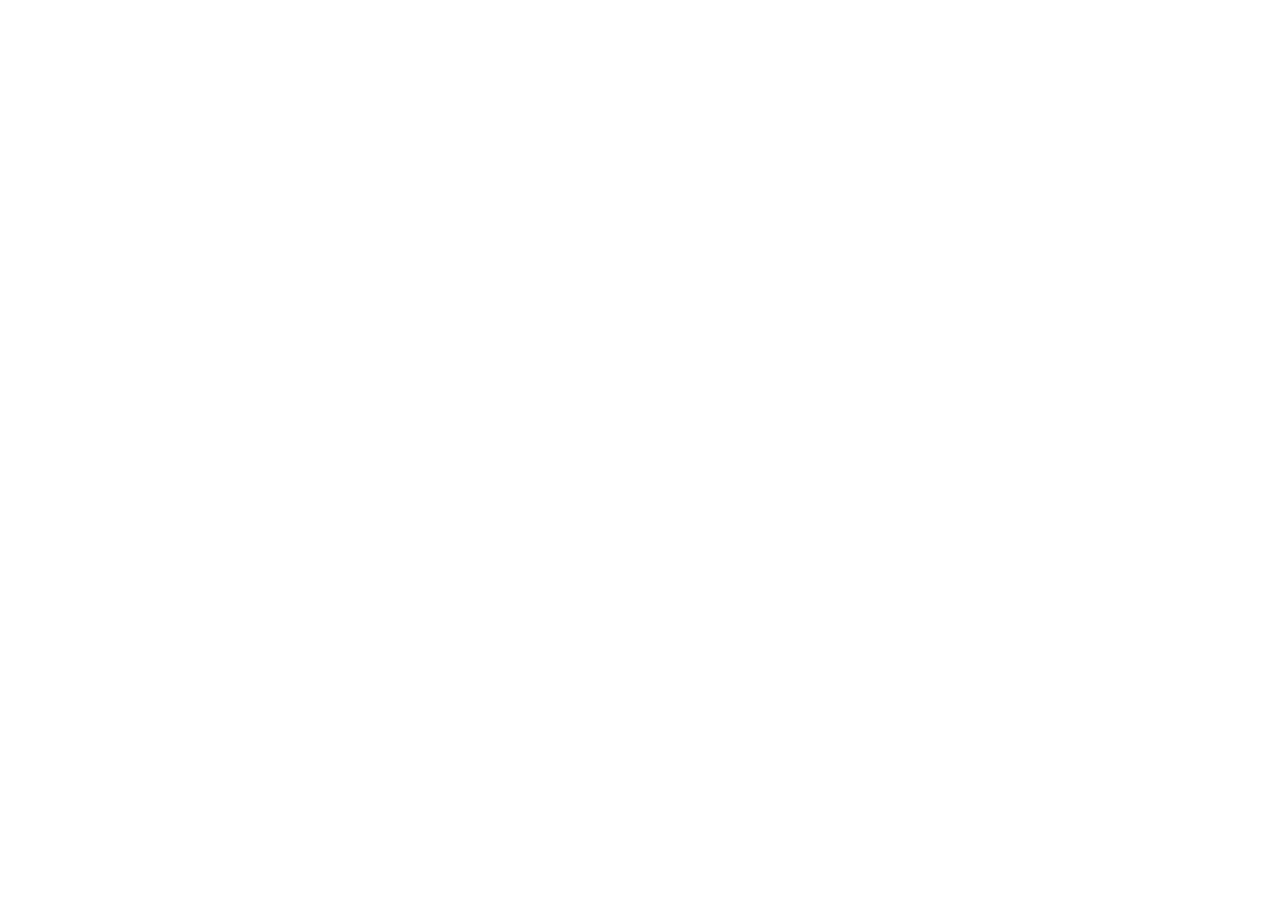
==== details.html @ e78bf4f0 "primer commit" ====
<!DOCTYPE html>
<html lang="en">
<head>
    <meta charset="UTF-8">
    <meta name="viewport" content="width=device-width, initial-scale=1.0">
    <link href="https://cdn.jsdelivr.net/npm/bootstrap@5.3.0-alpha1/dist/css/bootstrap.min.css" rel="stylesheet" integrity="sha384-GLhlTQ8iRABdZLl6O3oVMWSktQOp6b7In1Zl3/Jr59b6EGGoI1aFkw7cmDA6j6gD" crossorigin="anonymous">
    <link rel="stylesheet" href="./assets/css/style.css">
    <title>Details</title>
</head>
<body>
    <main class="container d-flex justify-content-center align-items-center" id="containerCards">
    </main>

    <script src="./assets/js/data.js"></script>
    <script src="./assets/js/details.js"></script>
</body>
</html>
---- assets/css/style.css ----
html, body, main {
    height: 100%;
    width: 100%;
}

body {
    background-image: url('https://freight.cargo.site/w/1200/i/3ba796a3f3808c6e995cbdef73b74a3872d530f22b9b3b6b292a159ea0b47511/VALORANT_Logo_V.png');
    background-size: cover;
    background-repeat: no-repeat;
    background-position-x: center;
    background-attachment: fixed;
}

.card{
    border-radius: 4px;
    background: #fff;
    box-shadow: 0 6px 10px rgba(0,0,0,.08), 0 0 6px rgba(0,0,0,.05);
    transition: .3s transform cubic-bezier(.155,1.105,.295,1.12),.3s box-shadow,.3s -webkit-transform cubic-bezier(.155,1.105,.295,1.12);
    cursor: pointer;
}

.card:hover{
    transform: scale(1.05);
    box-shadow: 0 10px 20px rgba(0,0,0,.12), 0 4px 8px rgba(0,0,0,.06);
}
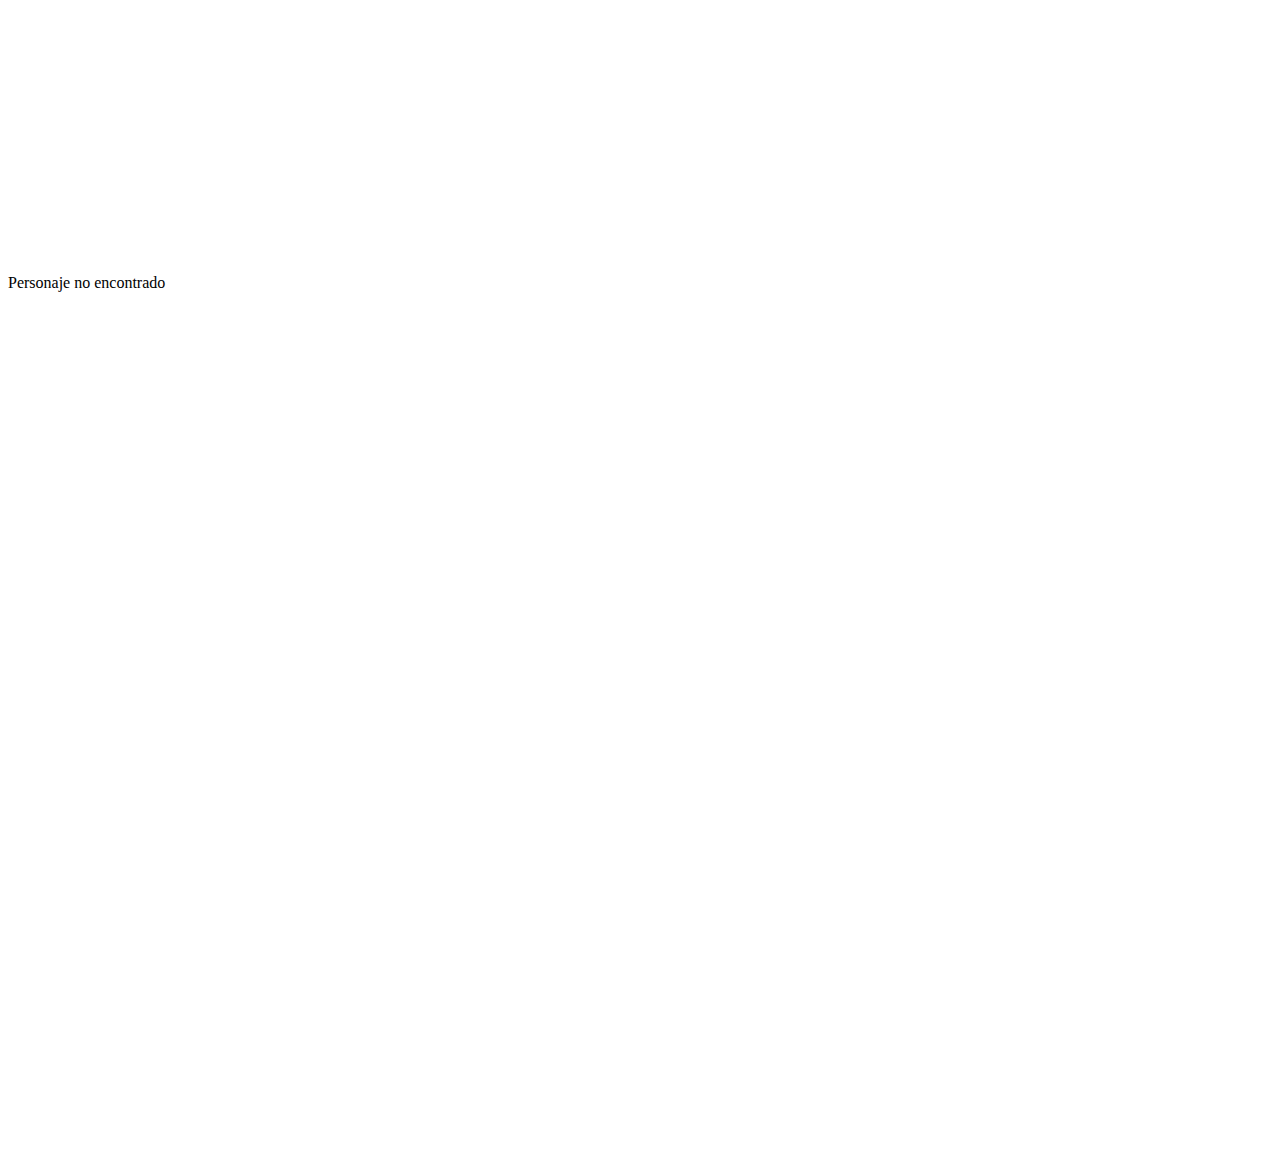
==== commit 648e87ff: "update correccion de card details" ====
--- a/details.html
+++ b/details.html
@@ -8,7 +8,7 @@
     <title>Details</title>
 </head>
 <body>
-    <main class="container d-flex justify-content-center align-items-center" id="containerCards">
+    <main class="container-card d-flex justify-content-center align-items-center" id="containerCards">
     </main>
 
     <script src="./assets/js/data.js"></script>
--- a/assets/css/style.css
+++ b/assets/css/style.css
@@ -19,7 +19,38 @@
     cursor: pointer;
 }
 
-.card:hover{
+/* .card:hover{
     transform: scale(1.05);
     box-shadow: 0 10px 20px rgba(0,0,0,.12), 0 4px 8px rgba(0,0,0,.06);
-}+} */
+
+.container-card{
+    padding-top: 250px;
+}
+
+/* Estilos específicos para la tarjeta generada dinámicamente */
+.generated-card {
+    /* padding-top: 250px; */
+
+    min-width: 50vw;
+    max-width: 80vw;
+    border-radius: 4px;
+    background: #fff;
+    box-shadow: 0 6px 10px rgba(0,0,0,.08), 0 0 6px rgba(0,0,0,.05);
+    transition: .3s transform cubic-bezier(.155,1.105,.295,1.12),.3s box-shadow,.3s -webkit-transform cubic-bezier(.155,1.105,.295,1.12);
+    cursor: pointer;
+}
+
+/* .generated-card:hover {
+    transform: scale(1.05);
+    box-shadow: 0 10px 20px rgba(0,0,0,.12), 0 4px 8px rgba(0,0,0,.06);
+} */
+
+.generated-card .card-body {
+    overflow: hidden; /* Evitar desbordamiento de contenido */
+}
+
+.generated-card p {
+    max-height: 100px; /* Establece la altura máxima del párrafo, ajusta según sea necesario */
+    overflow: auto; /* Agrega desplazamiento si el contenido es largo */
+}
